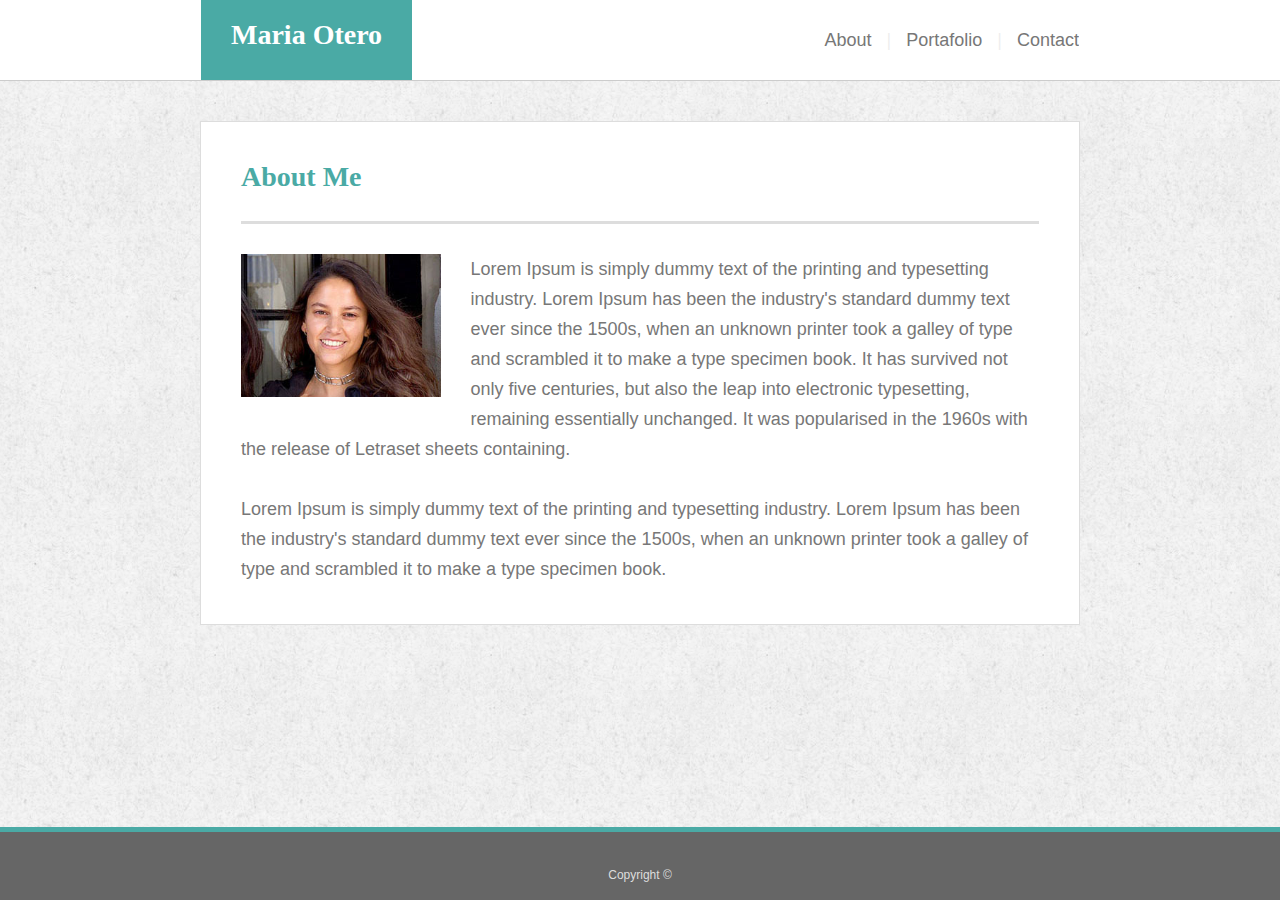
==== index.html @ 4a5feca8 "first upload" ====
<!DOCTYPE html>
<html lang="en">
<head>
    <meta charset="UTF-8">
    <title>Maria Otero</title>

    <link rel="stylesheet" type="text/css" href="assets/css/reset.css">
    <link rel="stylesheet" type="text/css" href="assets/css/style.css">
</head>

<body>
    <nav>
        <ul class="container">
            <li id="nombre">
                <h1>Maria Otero</h1>
            </li>
            <li>
                <a href="contact.html">Contact</a>
            </li>
            <li id="separator">|</li>
            <li>
                <a href="portafolio.html">Portafolio</a>
            </li>
            <li id="separator">|</li>
            <li>
                <a href="index.html">About</a>
            </li>
        </ul>
    </nav>

    <section class="container">
        <div class="sectionPadding">
            <h1 class="h1Green">About Me</h1>
            <hr>
            <p>
                <img class="imgPerfil" src="assets/img/about.jpg" alt="Perfil Picture">
            Lorem Ipsum is simply dummy text of the printing and typesetting industry. Lorem Ipsum has been the industry's standard dummy text ever since the 1500s, when an unknown printer took a galley of type and scrambled it to make a type specimen book. It has survived not only five centuries, but also the leap into electronic typesetting, remaining essentially unchanged. It was popularised in the 1960s with the release of Letraset sheets containing.</p>
            <br>
            <p>Lorem Ipsum is simply dummy text of the printing and typesetting industry. Lorem Ipsum has been the industry's standard dummy text ever since the 1500s, when an unknown printer took a galley of type and scrambled it to make a type specimen book.</p>
        </div>
    </section>

    <footer>Copyright ©</footer>
</body>
</html>
---- assets/css/style.css ----
* {
    box-sizing: auto;
  }

body {
    background-image: url("../img/background.png");
    background-repeat: repeat;
    font-family: Arial, Helvetica, sans-serif;
    color: #777777;
    font-size: 18px;
    line-height: 30px;
}

.container {
      width: 878px;
      margin-left: auto;
      margin-right: auto;

  }

h1 {
    font-family: Georgia, 'Times New Roman', Times, serif;
    font-weight: bolder;
    font-size: 28px;
}

nav {
    background: #ffffff;
    border-bottom: 1px solid #cccccc;
}

#nombre {
    float: left;
    padding: 20px 30px 20px 30px;
    background: #4aaaa5;
    height: 40px;

    color: #ffffff;
    text-align: center;
}

.h1Green {
    color: #4aaaa5;
    padding-bottom: 20px;
}

ul {
    overflow: hidden;
    list-style-type: none;
  }

li {
    float: right;
    text-align: center;
    margin: 0;
    padding-top: 25px; 
    padding-left: 15px; 
    padding-bottom: 25px;
}

a {
    color: #777777;
    text-decoration: none;
}

a:hover 
{
     color:#4aaaa5; 
     text-decoration:none; 
     cursor:pointer;  
}

#separator {
    color: #dfdfdf8c;
    font-weight: lighter;
}

section {
    clear: both;
    background: #ffffff;
    border: 1px solid #dddddd;

    margin-top: 40px;
    margin-bottom: 200px;
}

.sectionPadding {
    padding: 40px;
}

hr {
    height: 3px;
    border: 0;
    background: #dddddd;
    margin-bottom: 30px;
}

.imgPerfil {
    float: left;
    width: 25%;
    margin-right: 30px;
    margin-bottom: 30px;
}

footer {
    clear: both;
    background: #666666;
    border-top: 5px solid #4aaaa5;
    width: 100%;
    height: 40px;

    position: fixed;
    bottom: 0%;

    text-align: center;
    padding-top: 28px;
    color: #dddddd;
    font-size: 12px;
}
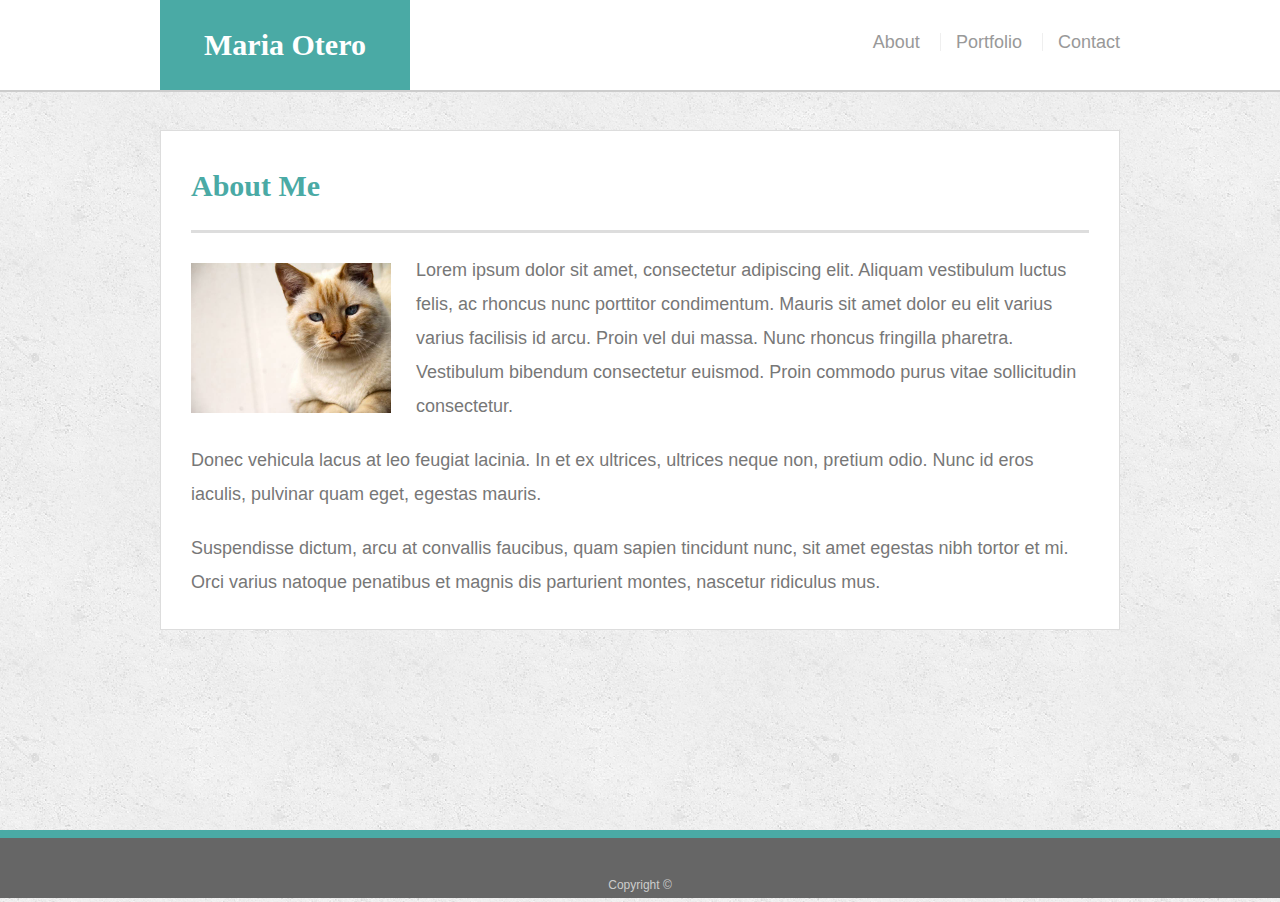
==== commit 2be55da9: "change everything" ====
--- a/index.html
+++ b/index.html
@@ -2,44 +2,46 @@
 <html lang="en">
 <head>
     <meta charset="UTF-8">
-    <title>Maria Otero</title>
-
+    <meta name="viewport" content="width=device-width, initial-scale=1.0">
+    <meta http-equiv="X-UA-Compatible" content="ie=edge">
     <link rel="stylesheet" type="text/css" href="assets/css/reset.css">
     <link rel="stylesheet" type="text/css" href="assets/css/style.css">
+    <title>Maria Otero</title>
 </head>
 
 <body>
-    <nav>
-        <ul class="container">
-            <li id="nombre">
-                <h1>Maria Otero</h1>
-            </li>
-            <li>
-                <a href="contact.html">Contact</a>
-            </li>
-            <li id="separator">|</li>
-            <li>
-                <a href="portafolio.html">Portafolio</a>
-            </li>
-            <li id="separator">|</li>
-            <li>
-                <a href="index.html">About</a>
-            </li>
-        </ul>
-    </nav>
+    <header id="masthead">
+        <div class="container">
+        <a href="index.html" id="logo">Maria Otero</a>
+        <nav>
+            <a href="index.html">About</a>
+            <a href="portfolio.html">Portfolio</a>
+            <a href="contact.html">Contact</a>
+        </nav>
+        </div>
+    </header>
+    
+    <div id="main-container" class="container">
+        <section class="main-section">
+        <h1>About Me</h1>
+    
+        <img src="assets/images/cat.jpg" class="auth-image" alt="Your Name">
+    
+        <p>Lorem ipsum dolor sit amet, consectetur adipiscing elit. Aliquam vestibulum luctus felis, ac rhoncus nunc porttitor condimentum. Mauris sit amet dolor eu elit varius varius facilisis id arcu. Proin vel dui massa. Nunc rhoncus fringilla pharetra. Vestibulum bibendum consectetur euismod. Proin commodo purus vitae sollicitudin consectetur.</p>
+    
+        <p>Donec vehicula lacus at leo feugiat lacinia. In et ex ultrices, ultrices neque non, pretium odio. Nunc id eros iaculis, pulvinar quam eget, egestas mauris.</p>
+    
+        <p>Suspendisse dictum, arcu at convallis faucibus, quam sapien tincidunt nunc, sit amet egestas nibh tortor et mi. Orci varius natoque penatibus et magnis dis parturient montes, nascetur ridiculus mus.</p>
+    
+        </section>
+    
+    </div>
+    
+    <footer>
+        <div class="container">
+        Copyright &copy; 
+        </div>
+    </footer>
 
-    <section class="container">
-        <div class="sectionPadding">
-            <h1 class="h1Green">About Me</h1>
-            <hr>
-            <p>
-                <img class="imgPerfil" src="assets/img/about.jpg" alt="Perfil Picture">
-            Lorem Ipsum is simply dummy text of the printing and typesetting industry. Lorem Ipsum has been the industry's standard dummy text ever since the 1500s, when an unknown printer took a galley of type and scrambled it to make a type specimen book. It has survived not only five centuries, but also the leap into electronic typesetting, remaining essentially unchanged. It was popularised in the 1960s with the release of Letraset sheets containing.</p>
-            <br>
-            <p>Lorem Ipsum is simply dummy text of the printing and typesetting industry. Lorem Ipsum has been the industry's standard dummy text ever since the 1500s, when an unknown printer took a galley of type and scrambled it to make a type specimen book.</p>
-        </div>
-    </section>
-
-    <footer>Copyright ©</footer>
 </body>
 </html>--- a/assets/css/style.css
+++ b/assets/css/style.css
@@ -1,119 +1,288 @@
+body {
+  font-family: Arial, "Helvetica Neue", Helvetica, sans-serif;
+  font-size: 18px;
+  line-height: 34px;
+  color: #777;
+  background: url("../images/concrete_seamless.png");
+}
+
 * {
-    box-sizing: auto;
+  box-sizing: border-box;
+}
+
+/* general */
+
+.container {
+  width: 100%;
+  max-width: 960px;
+  margin: 0 auto;
+  clear: both;
+}
+
+h1,
+h2,
+h3,
+p {
+  margin-bottom: 20px;
+}
+
+p:last-child {
+  margin-bottom: 0;
+}
+
+h1,
+h2,
+h3 {
+  font-family: Georgia, Times, "Times New Roman", serif;
+  font-weight: 700;
+  color: #4aaaa5;
+}
+
+h1 {
+  padding-bottom: 20px;
+  font-size: 30px;
+  line-height: 49px;
+  border-bottom: 3px solid #ddd;
+}
+
+h2,
+h3 {
+  font-size: 22px;
+}
+
+/* header */
+#masthead {
+  position: fixed;
+  z-index: 99;
+  width: 100%;
+  margin: 0 0 30px;
+  overflow: auto;
+  color: #fff;
+  background: #fff;
+  border-bottom: 2px solid #ccc;
+}
+
+#logo {
+  float: left;
+  width: 250px;
+  height: 90px;
+  font-family: Georgia, Times, "Times New Roman", serif;
+  font-size: 30px;
+  font-weight: 700;
+  line-height: 90px;
+  color: #fff;
+  text-align: center;
+  text-decoration: none;
+  background: #4aaaa5;
+}
+
+nav {
+  float: right;
+  margin-top: 25px;
+}
+
+nav a {
+  display: inline-block;
+  padding-left: 15px;
+  margin-left: 15px;
+  line-height: 18px;
+  color: #999;
+  text-decoration: none;
+  border-left: 1px solid #efefef;
+}
+
+nav a:first-child {
+  border-left: 0 none;
+}
+
+/* footer */
+
+footer {
+  padding: 30px 0;
+  clear: both;
+  font-size: 12px;
+  color: #fff;
+  color: #ccc;
+  text-align: center;
+  background: #666;
+  border-top: 8px solid #4aaaa5;
+  height: 50px;
+}
+
+h3, h2 {
+  padding-bottom: 20px;
+  margin-bottom: 15px;
+  line-height: 22px;
+  border-bottom: 2px solid #eee;
+}
+
+/* main */
+
+#main-container {
+  padding-top: 130px;
+  min-height: calc(100vh - 70px);
+}
+
+.main-section {
+  float: left;
+  width: 100%;
+  max-width: 960px;
+  padding: 30px;
+  margin: 0 0 40px;
+  background: #fff;
+  border: 1px solid #ddd;
+}
+
+/* portfolio page */
+
+.work {
+  position: relative;
+  float: left;
+  width: 274px;
+  margin: 20px 0 25px;
+  overflow: auto;
+}
+
+.work:nth-child(even) {
+  margin-right: 40px;
+}
+
+.work img {
+  width: 100%;
+  border: 0 none;
+  opacity: 0.8;
+}
+
+.work h3 {
+  position: absolute;
+  bottom: 20px;
+  width: 100%;
+  padding: 15px;
+  margin-bottom: 0;
+  font-weight: 300;
+  line-height: 30px;
+  color: #fff;
+  text-align: center;
+  background: #4aaaa5;
+  border-bottom: 0;
+}
+
+.auth-image {
+  float: left;
+  width: 200px;
+  height: auto;
+  margin-top: 10px;
+  margin-right: 25px;
+}
+
+/* contact page */
+
+#contact-form ul {
+  margin-bottom: 20px;
+}
+
+#contact-form li {
+  margin-bottom: 10px;
+}
+
+label,
+input[type=text],
+input[type=email],
+textarea {
+  display: block;
+  width: 100%;
+}
+
+input[type=text],
+input[type=email],
+textarea {
+  height: 35px;
+  padding: 0 10px;
+  font-size: 14px;
+  border: 1px solid #ddd;
+}
+
+textarea {
+  height: 200px;
+}
+
+input[type=submit] {
+  padding: 10px 30px;
+  font-size: 18px;
+  color: #fff;
+  cursor: pointer;
+  background: #4aaaa5;
+  border: 0 none;
+}
+
+
+/* Width at 980px desktop*/
+@media screen and (max-width: 980px) {
+body {
+  font-size: 16px;
+  line-height: 30px;
+}
+
+.container {
+  width: 90%;
+  margin-left: 50px;
+  clear: both;
+}
+
+
+h1 {
+  padding-bottom: 18px;
+  font-size: 28px;
+  line-height: 37px;
+  border-bottom: 2px solid #ddd;
+}
+
+h2,
+h3 {
+  font-size: 20px;
+}
+
+/* header */
+#masthead {
+  height: 75px;
+}
+
+#logo {
+  width: 248px;
+  height: 75px;
+  font-size: 28px;
+  line-height: 70px;
+  color: #fff;
+}
+
+nav a {
+  line-height: 16px;
+}
+
+  footer {
+    padding: 28px 0;
+    font-size: 11px;
+    border-top: 7px solid #4aaaa5;
+    height: 48px;
   }
-
-body {
-    background-image: url("../img/background.png");
-    background-repeat: repeat;
-    font-family: Arial, Helvetica, sans-serif;
-    color: #777777;
-    font-size: 18px;
-    line-height: 30px;
-}
-
-.container {
-      width: 878px;
-      margin-left: auto;
-      margin-right: auto;
-
+  
+  h3, h2 {
+    padding-bottom: 18px;
+    margin-bottom: 13px;
+    line-height: 20px;
+    border-bottom: 1px solid #eee;
   }
-
-h1 {
-    font-family: Georgia, 'Times New Roman', Times, serif;
-    font-weight: bolder;
-    font-size: 28px;
-}
-
-nav {
-    background: #ffffff;
-    border-bottom: 1px solid #cccccc;
-}
-
-#nombre {
-    float: left;
-    padding: 20px 30px 20px 30px;
-    background: #4aaaa5;
-    height: 40px;
-
-    color: #ffffff;
-    text-align: center;
-}
-
-.h1Green {
-    color: #4aaaa5;
-    padding-bottom: 20px;
-}
-
-ul {
-    overflow: hidden;
-    list-style-type: none;
+  
+  /* main */
+  
+  #main-container {
+    width: 62%;
   }
-
-li {
-    float: right;
-    text-align: center;
-    margin: 0;
-    padding-top: 25px; 
-    padding-left: 15px; 
-    padding-bottom: 25px;
-}
-
-a {
-    color: #777777;
-    text-decoration: none;
-}
-
-a:hover 
-{
-     color:#4aaaa5; 
-     text-decoration:none; 
-     cursor:pointer;  
-}
-
-#separator {
-    color: #dfdfdf8c;
-    font-weight: lighter;
-}
-
-section {
-    clear: both;
-    background: #ffffff;
-    border: 1px solid #dddddd;
-
-    margin-top: 40px;
-    margin-bottom: 200px;
-}
-
-.sectionPadding {
-    padding: 40px;
-}
-
-hr {
-    height: 3px;
-    border: 0;
-    background: #dddddd;
-    margin-bottom: 30px;
-}
-
-.imgPerfil {
-    float: left;
-    width: 25%;
-    margin-right: 30px;
-    margin-bottom: 30px;
-}
-
-footer {
-    clear: both;
-    background: #666666;
-    border-top: 5px solid #4aaaa5;
-    width: 100%;
-    height: 40px;
-
-    position: fixed;
-    bottom: 0%;
-
-    text-align: center;
-    padding-top: 28px;
-    color: #dddddd;
-    font-size: 12px;
+  
+
+/* Width at 768px ipad */
+@media screen and (max-width: 768px) {
+}
+/* Width at 640px phone */
+@media screen and (max-width: 640px) {
 }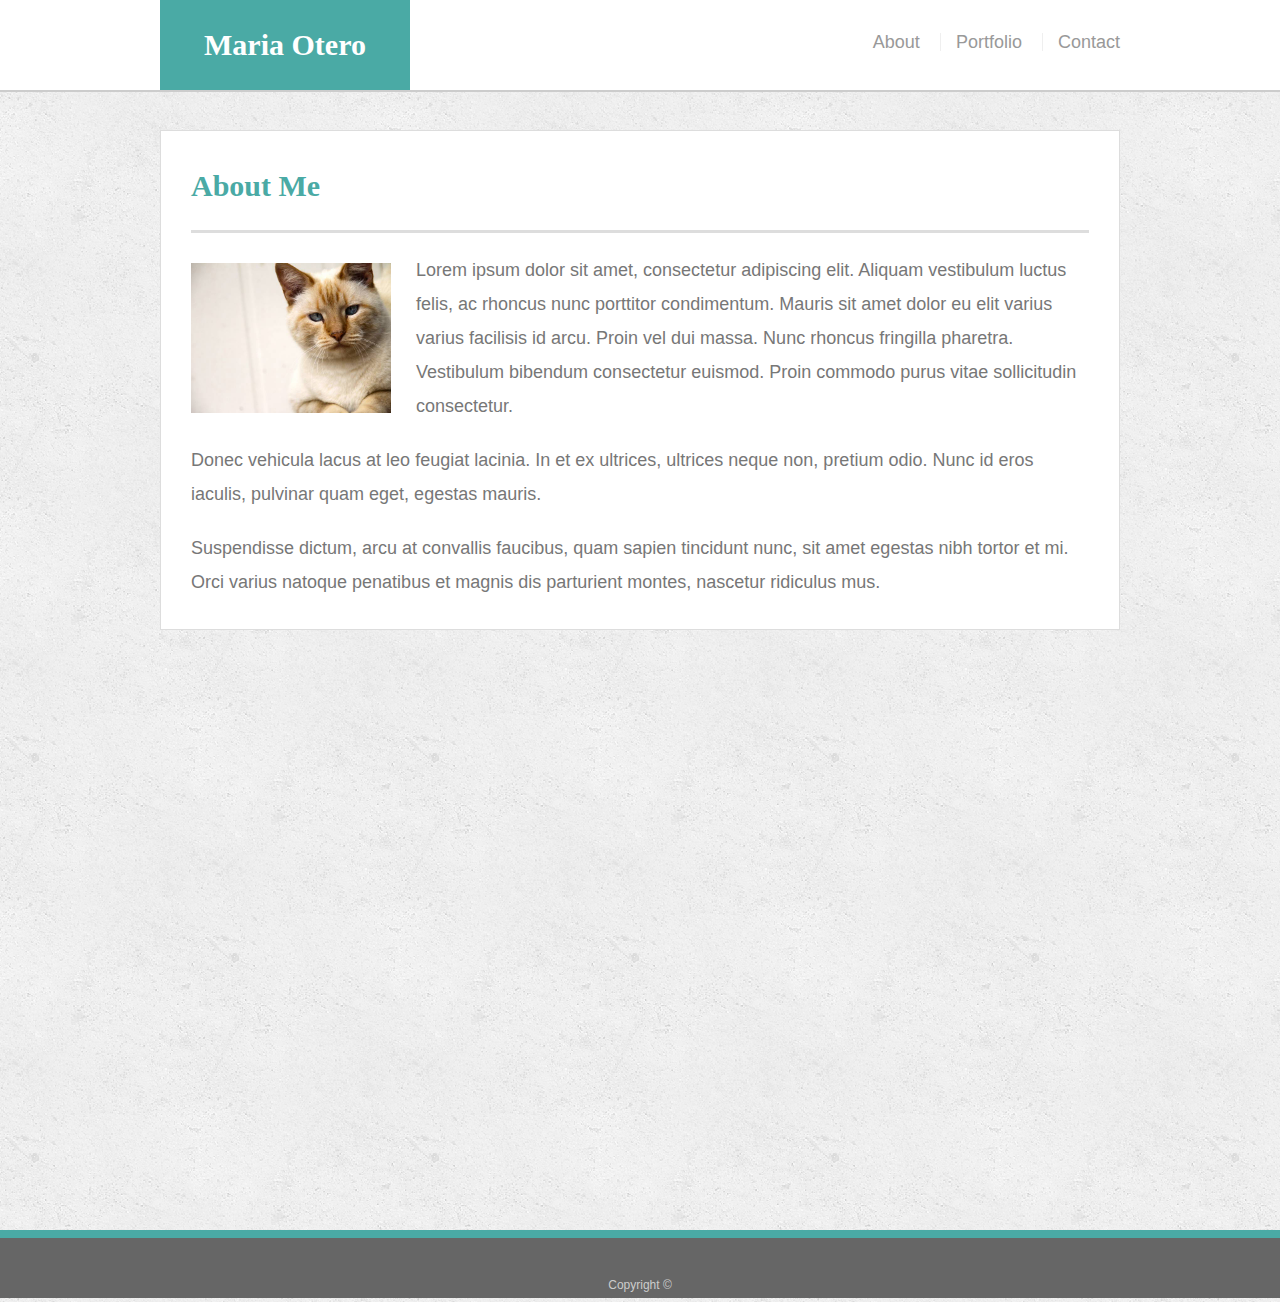
==== commit 79c488f0: "ipad version ready: 769px" ====
--- a/index.html
+++ b/index.html
@@ -6,6 +6,7 @@
     <meta http-equiv="X-UA-Compatible" content="ie=edge">
     <link rel="stylesheet" type="text/css" href="assets/css/reset.css">
     <link rel="stylesheet" type="text/css" href="assets/css/style.css">
+    <link rel="stylesheet" type="text/css" href="assets/css/style-index-mediaqueries.css">
     <title>Maria Otero</title>
 </head>
 
--- a/assets/css/style.css
+++ b/assets/css/style.css
@@ -121,6 +121,7 @@
 #main-container {
   padding-top: 130px;
   min-height: calc(100vh - 70px);
+  margin-bottom: 400px;
 }
 
 .main-section {
@@ -214,75 +215,3 @@
   background: #4aaaa5;
   border: 0 none;
 }
-
-
-/* Width at 980px desktop*/
-@media screen and (max-width: 980px) {
-body {
-  font-size: 16px;
-  line-height: 30px;
-}
-
-.container {
-  width: 90%;
-  margin-left: 50px;
-  clear: both;
-}
-
-
-h1 {
-  padding-bottom: 18px;
-  font-size: 28px;
-  line-height: 37px;
-  border-bottom: 2px solid #ddd;
-}
-
-h2,
-h3 {
-  font-size: 20px;
-}
-
-/* header */
-#masthead {
-  height: 75px;
-}
-
-#logo {
-  width: 248px;
-  height: 75px;
-  font-size: 28px;
-  line-height: 70px;
-  color: #fff;
-}
-
-nav a {
-  line-height: 16px;
-}
-
-  footer {
-    padding: 28px 0;
-    font-size: 11px;
-    border-top: 7px solid #4aaaa5;
-    height: 48px;
-  }
-  
-  h3, h2 {
-    padding-bottom: 18px;
-    margin-bottom: 13px;
-    line-height: 20px;
-    border-bottom: 1px solid #eee;
-  }
-  
-  /* main */
-  
-  #main-container {
-    width: 62%;
-  }
-  
-
-/* Width at 768px ipad */
-@media screen and (max-width: 768px) {
-}
-/* Width at 640px phone */
-@media screen and (max-width: 640px) {
-}--- a/assets/css/style-index-mediaqueries.css
+++ b/assets/css/style-index-mediaqueries.css
@@ -0,0 +1,168 @@
+/* Width at 980px desktop*/
+@media screen and (max-width: 980px) {
+    body {
+      font-size: 16px;
+      line-height: 30px;
+    }
+
+    .container {
+      width: 90%;
+      margin-left: 50px;
+      clear: both;
+    }
+
+
+    h1 {
+      padding-bottom: 18px;
+      font-size: 28px;
+      line-height: 37px;
+      border-bottom: 2px solid #ddd;
+    }
+
+
+    /* header */
+    #masthead {
+      height: 75px;
+    }
+
+    #logo {
+      width: 248px;
+      height: 75px;
+      font-size: 28px;
+      line-height: 70px;
+      color: #fff;
+    }
+
+    nav a {
+      line-height: 16px;
+    }
+
+    footer {
+      padding: 28px 0;
+      font-size: 11px;
+      border-top: 7px solid #4aaaa5;
+      height: 48px;
+    }
+
+    /* main */
+
+    #main-container {
+      width: 62%;
+    }
+
+
+        
+/* Width at 768px ipad */
+@media screen and (max-width: 768px) {
+    body {
+      font-size: 14px;
+      line-height: 28px;
+    }
+
+    .container {
+      width: 90%;
+      margin-left: 20px;
+      clear: both;
+    }
+
+
+    h1 {
+      padding-bottom: 16px;
+      font-size: 26px;
+      line-height: 34px;
+      border-bottom: 2px solid #ddd;
+    }
+
+
+    /* header */
+    #masthead {
+      height: 68px;
+      margin-bottom: 0px;
+    }
+
+    #logo {
+      width: 100%;
+      height: 75px;
+      font-size: 26px;
+      line-height: 70px;
+      color: #fff;
+    }
+    
+
+
+    /* main */
+    #main-container {
+      width: 94%;
+    }
+
+
+
+/* Width at 640px phone */
+@media screen and (max-width: 640px) {
+    body {
+      font-size: 14px;
+      line-height: 26px;
+    }
+
+    h1 {
+      padding-bottom: 16px;
+      font-size: 26px;
+      line-height: 34px;
+      border-bottom: 2px solid #ddd;
+    }
+
+
+    /* header */
+    #masthead {
+      /* height: 100px;
+      pad */
+    }
+
+    #logo {
+      float: left;
+      width: 100%;
+      height: 75px;
+    
+      font-size: 26px;
+      line-height: 70px;
+      color: #fff;
+    }
+      
+    
+    nav {
+      margin-top: 25px;
+      display: block;
+    }
+
+    nav a {
+      /* display: block; */
+      padding-left: 15px;
+      margin-left: 15px;
+      line-height: 18px;
+      color: #999;
+      text-decoration: none;
+      border-left: 1px solid #efefef;
+    }
+
+    nav a:first-child {
+      border-left: 0 none;
+    }
+
+
+    /* main */
+    #main-container {
+      width: 90%;
+      padding-top: 90px;
+    }
+
+
+
+    .auth-image {
+      float: left;
+      width: 100%;
+      height: auto;
+      margin-top: 5px;
+      margin-right: 25px;
+      margin-bottom: 20px;
+    }
+
